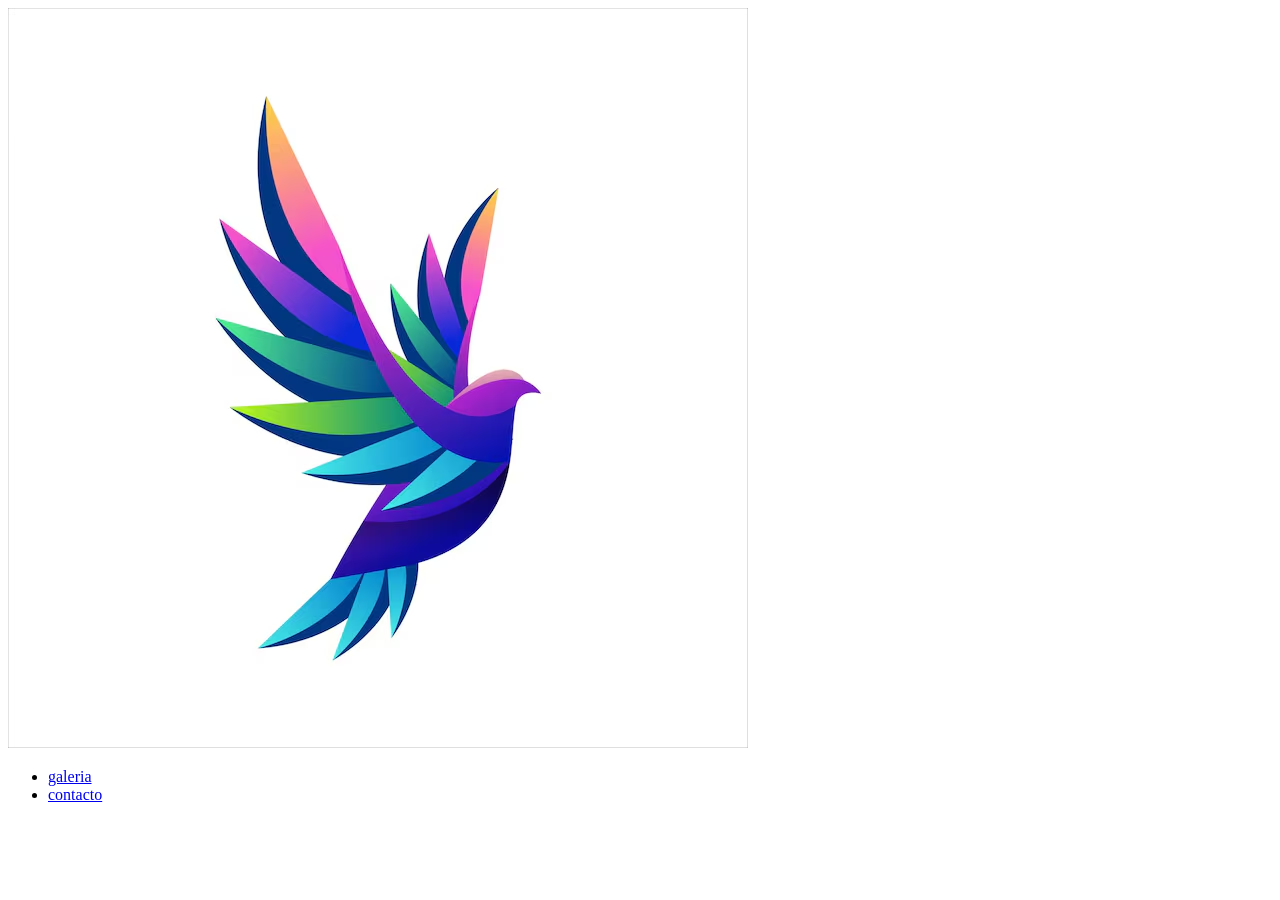
==== Web/index.html @ 08c0603d "galeria" ====
<!DOCTYPE html>
<html lang="en">
<head>
    <meta charset="UTF-8">
    <meta name="viewport" content="width=device-width, initial-scale=1.0">
    <title>Document</title>
   
    <link rel="stylesheet" href="./../style.css">

</head>


<body>




<nav class="navbar">

<div class="logo">
<img src="pajaro.avif" alt="pajaro">


</div>
<ul class="menu">

    <li class="galeria"> <a href="galeria.html">galeria</a></li>
    <li class="forms"> <a href="forms.html">contacto</a></li>
   

</ul>



</nav>
    
    
</body>
</html>
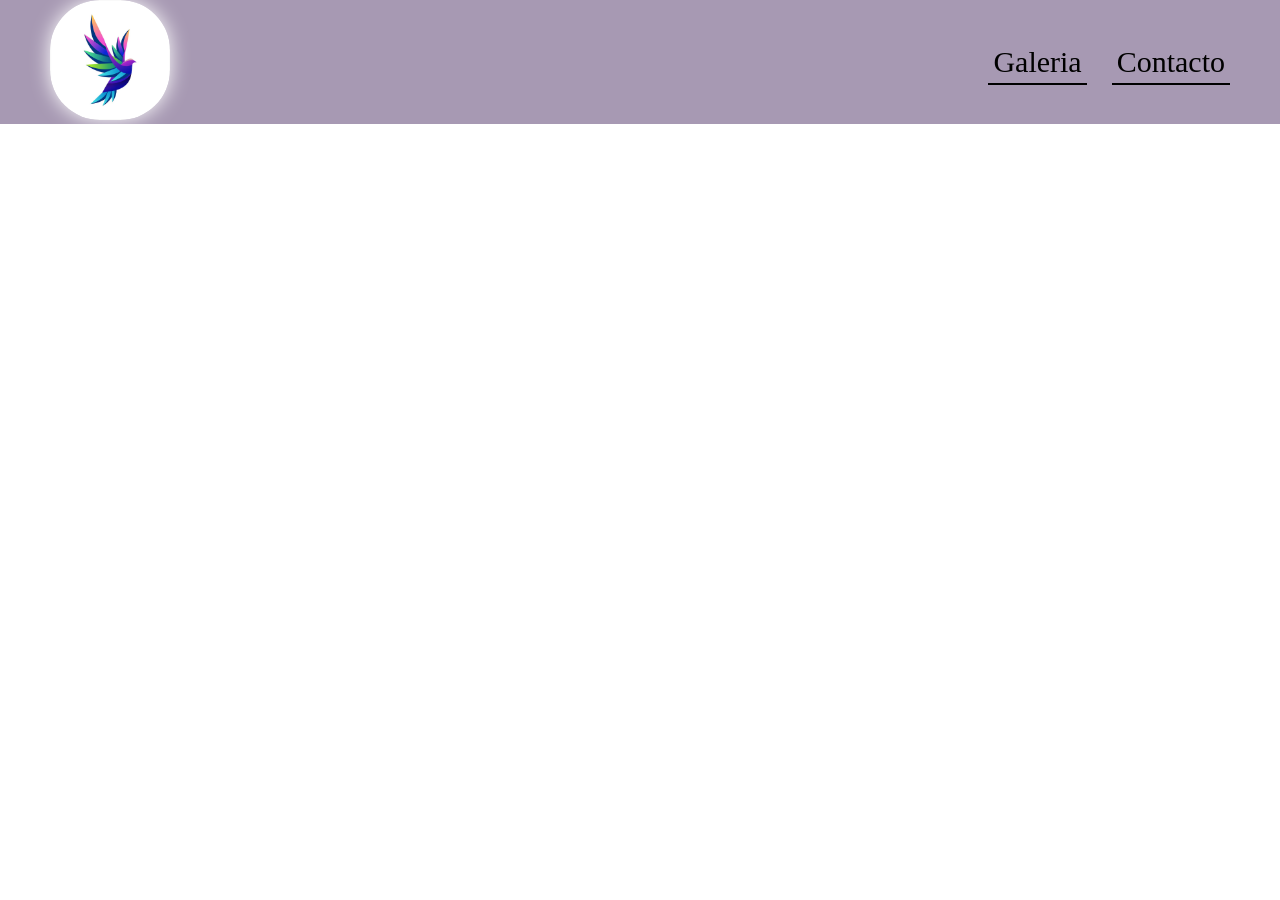
==== commit 9ffa62d4: "galeria" ====
--- a/Web/index.html
+++ b/Web/index.html
@@ -5,7 +5,7 @@
     <meta name="viewport" content="width=device-width, initial-scale=1.0">
     <title>Document</title>
    
-    <link rel="stylesheet" href="./../style.css">
+    <link rel="stylesheet" href="style.css">
 
 </head>
 
@@ -24,8 +24,8 @@
 </div>
 <ul class="menu">
 
-    <li class="galeria"> <a href="galeria.html">galeria</a></li>
-    <li class="forms"> <a href="forms.html">contacto</a></li>
+    <li class="galeria"> <a href="galeria.html">Galeria</a></li>
+    <li class="forms"> <a href="forms.html">Contacto</a></li>
    
 
 </ul>
--- a/Web/style.css
+++ b/Web/style.css
@@ -0,0 +1,48 @@
+* {
+    margin: 0;
+    padding: 0;
+    box-sizing: border-box;
+
+}
+
+.navbar {
+
+    display: flex;
+    justify-content: space-between;
+    align-items: center;
+    padding: 0px 50px;
+    background-color: rgb(167, 153, 179);
+
+
+}
+
+
+.logo img {
+
+    width: 120px;
+    border-radius: 50px;
+    box-shadow: 0px 0px 20px white;
+}
+
+.menu {
+
+    display: flex;
+    list-style: none;
+    gap: 25px;
+    
+
+}
+
+.menu a {
+    text-decoration: none;
+    color: black;
+    font-size: 30px;
+    border-bottom: 2px solid black;
+   padding:5px;
+   transition: all 0.3s ease;
+}
+
+.menu a:hover{
+    color:#555;
+border-bottom:2px solid black;
+}
